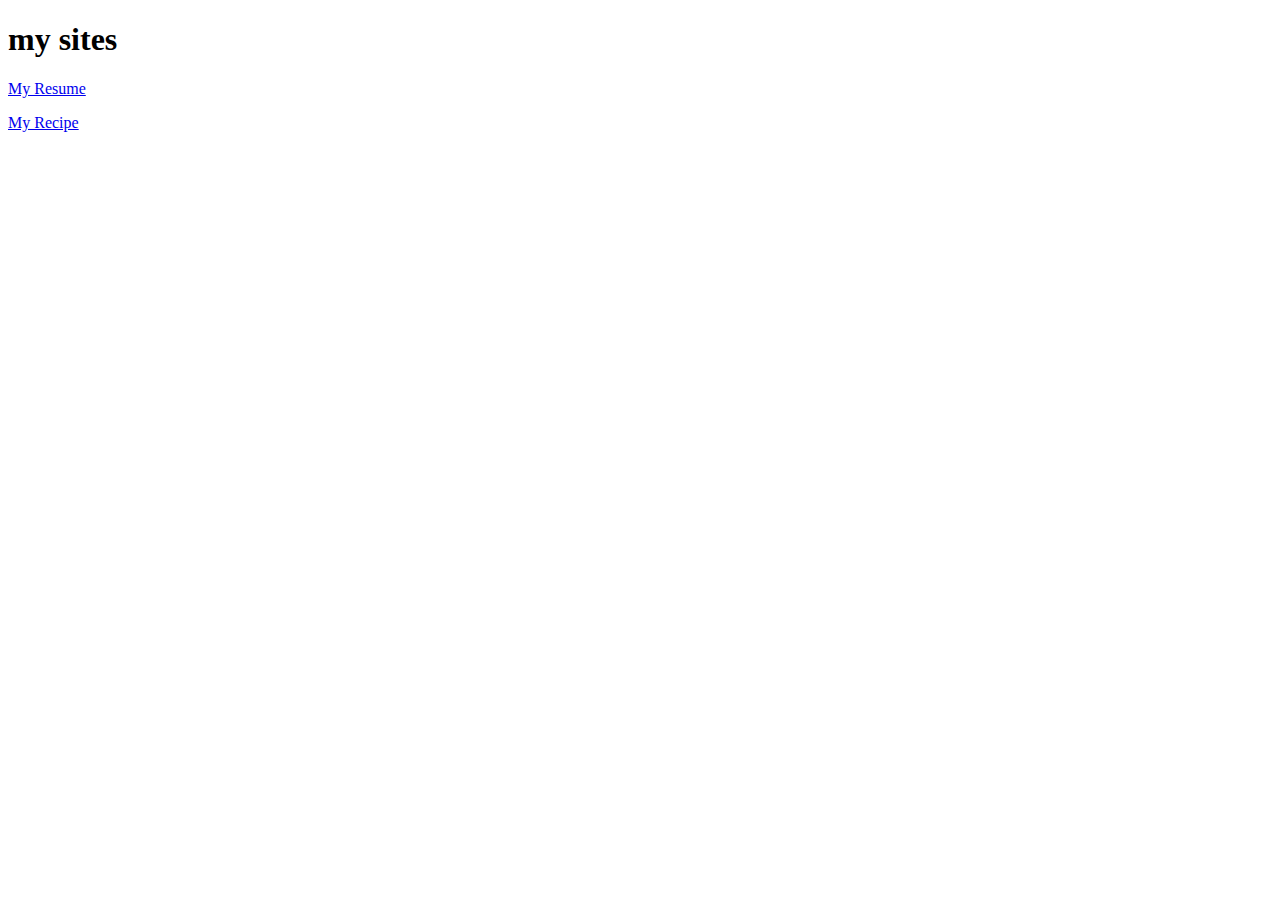
==== index.html @ 82dffcf0 "first commit" ====
<!DOCTYPE html>
<html>
    <head>    

    </head>
    <body> 
        <h1>my sites</h1>   
       <p><a href="resume.html">My Resume</a></p>
       <p><a href="recipe.html">My Recipe</a></p>
    </body>
</html>
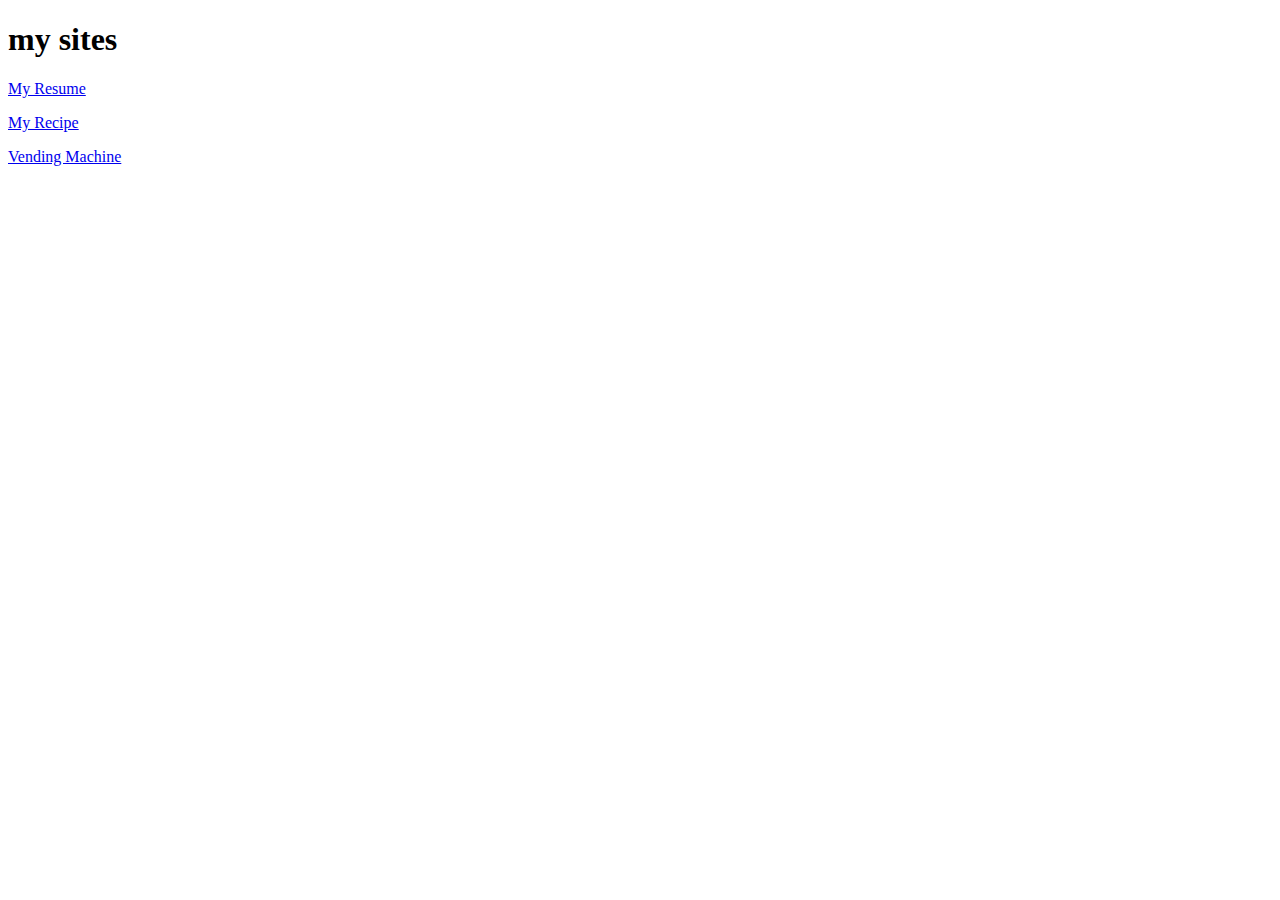
==== commit 5633013c: "updated index" ====
--- a/index.html
+++ b/index.html
@@ -7,5 +7,6 @@
         <h1>my sites</h1>   
        <p><a href="resume.html">My Resume</a></p>
        <p><a href="recipe.html">My Recipe</a></p>
+       <p><a href="vending-machine.html">Vending Machine</a></p>
     </body>
 </html>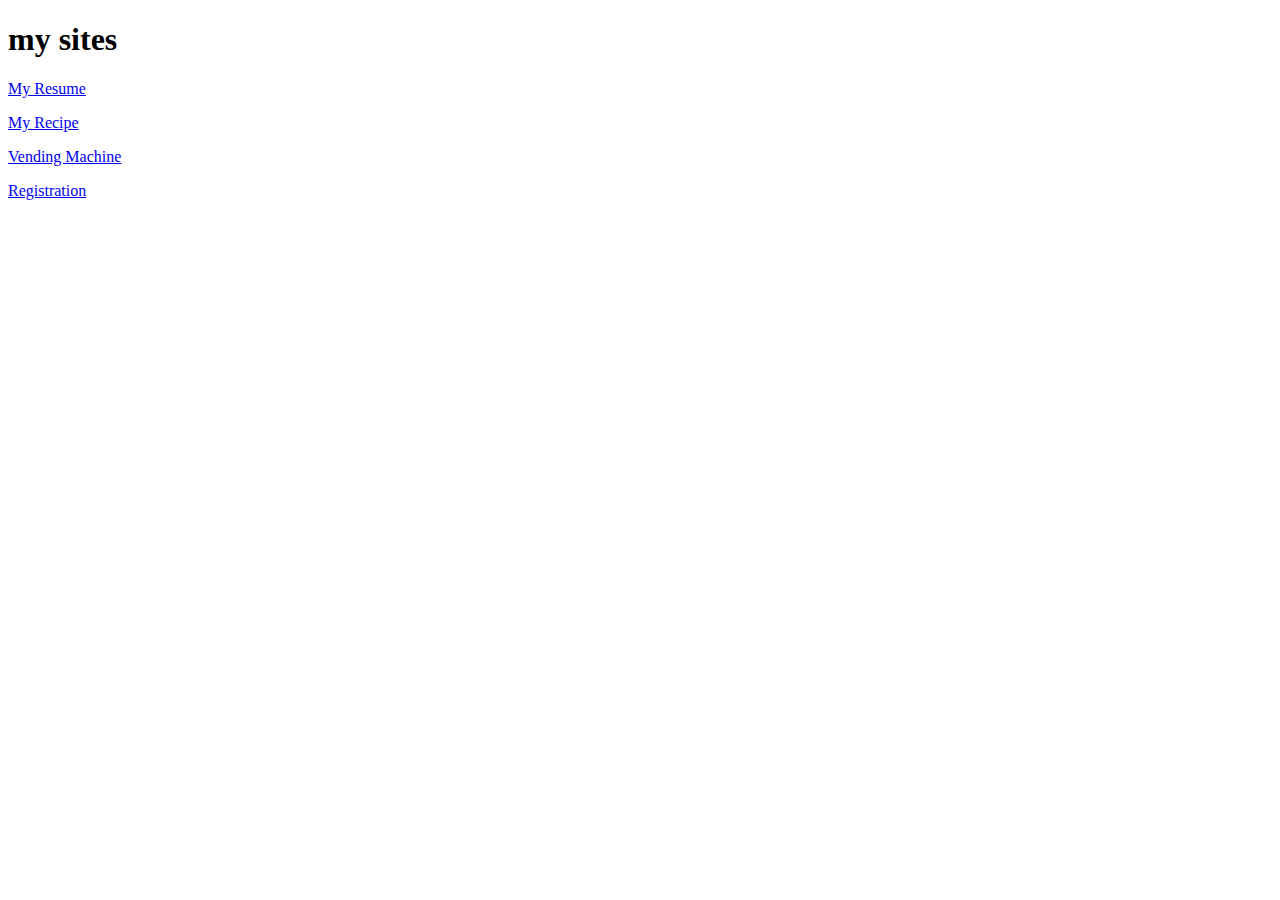
==== commit 714674ef: "return vending" ====
--- a/index.html
+++ b/index.html
@@ -8,5 +8,6 @@
        <p><a href="resume.html">My Resume</a></p>
        <p><a href="recipe.html">My Recipe</a></p>
        <p><a href="vending-machine.html">Vending Machine</a></p>
+       <p><a href="registration.html">Registration</a></p>
     </body>
 </html>